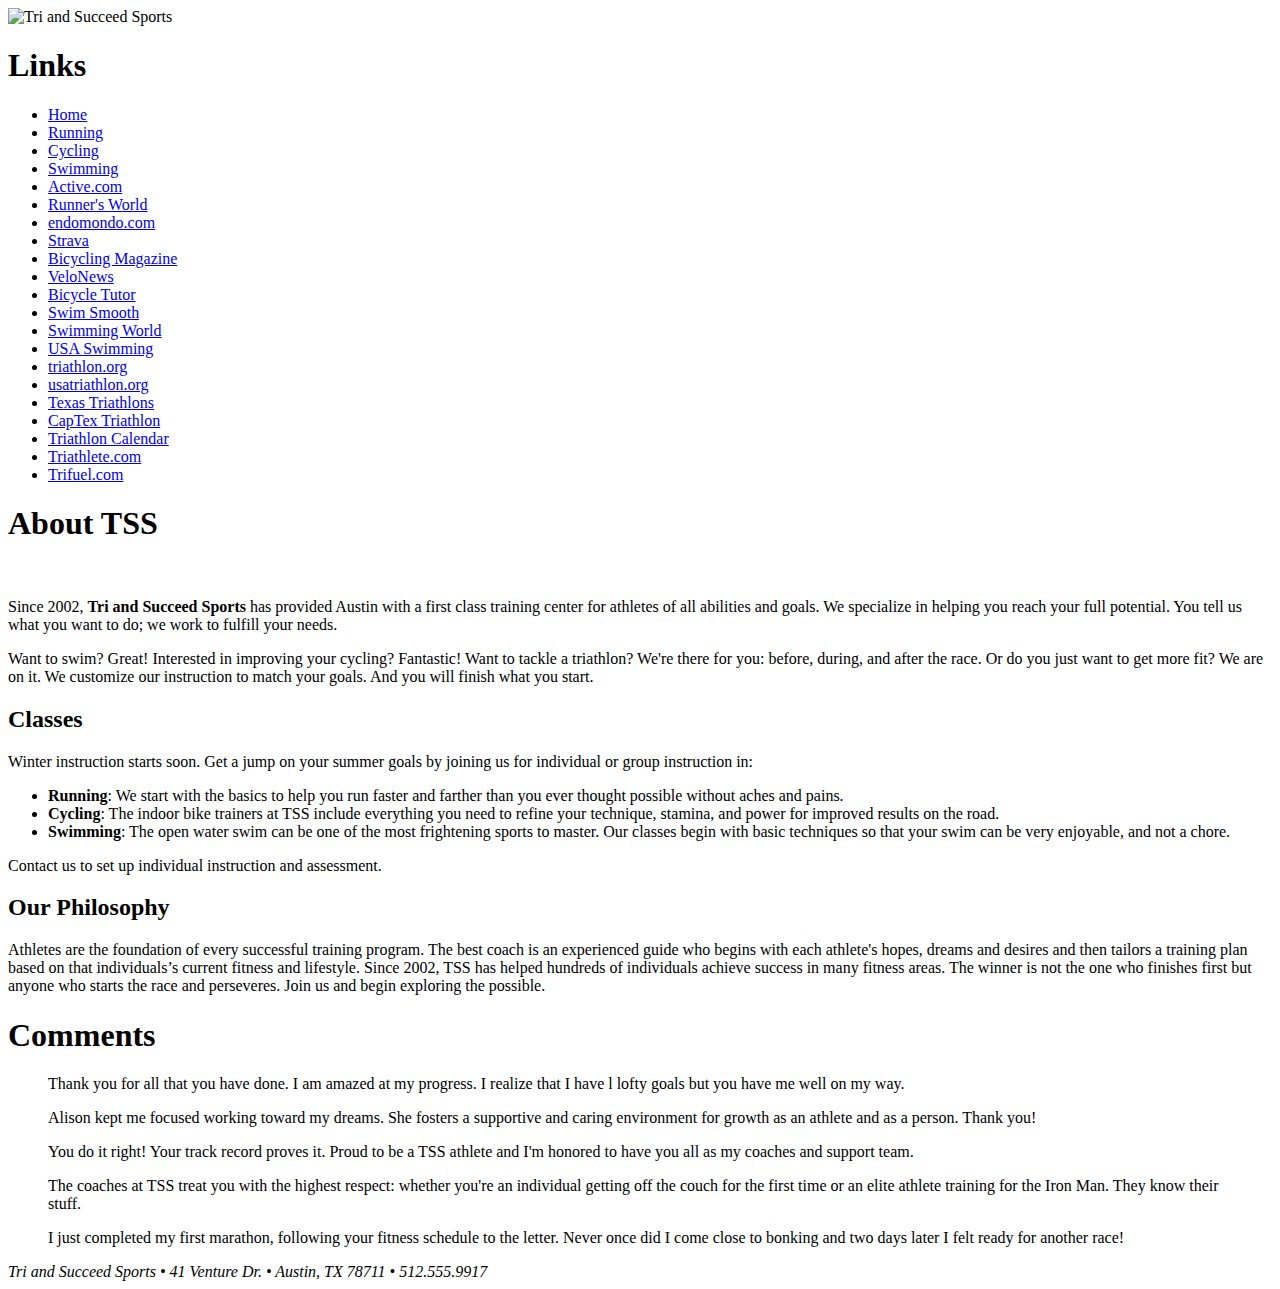
==== index.html @ 49a51079 "File Name Changes" ====
﻿<!DOCTYPE html>
<html>
<head>
<!--
    New Perspectives on HTML5 and CSS3, 7th Edition
    Tutorial 2
    Tutorial Case
    
    Tri and Succeed Sports
    Author: Gabriel Hernandez
    Date: 8/27/18  

    Filename: index.html
   -->
   <meta charset="utf-8" />
   <meta name="keywords" content="triathlon, running, swimming, cycling" />
   <title>Tri and Succeed Sports</title>
   <link rel="stylesheet" href="tss_layout.css" />
</head>

<body>
   <header>
      <img src="tss_logo.png" alt="Tri and Succeed Sports" />
   </header>
   
   <nav>
      <h1>Links</h1>
      <ul>
         <li><a href="tss_home.html">Home</a></li>
         <li><a href="tss_run.html">Running</a></li>
         <li><a href="tss_bike.html">Cycling</a></li>
         <li><a href="tss_swim.html">Swimming</a></li>
         <li class="newgroup"><a href="http://www.active.com/">Active.com</a></li>
         <li><a href="http://www.runnersworld.com/">Runner's World</a></li>
         <li><a href="https://www.endomondo.com/">endomondo.com</a></li>
         <li><a href="http://www.strava.com/">Strava</a></li>
         <li><a href="http://www.bicycling.com/">Bicycling Magazine</a></li>
         <li><a href="http://velonews.competitor.com/">VeloNews</a></li>
         <li><a href="http://bicycletutor.com/">Bicycle Tutor</a></li>
         <li><a href="http://www.swimsmooth.com/">Swim Smooth</a></li>
         <li><a href="http://www.swimmingworldmagazine.com/">Swimming World</a></li>
         <li><a href="http://www.usaswimming.org/">USA Swimming</a></li>
         <li class="newgroup"><a href="http://www.triathlon.org/">triathlon.org</a></li>
         <li><a href="http://www.usatriathlon.org/">usatriathlon.org</a></li>
         <li><a href="http://www.trifind.com/tx.html">Texas Triathlons</a></li>
         <li><a href="http://www.captextri.com/">CapTex Triathlon</a></li>
         <li><a href="http://www.trifind.com/">Triathlon Calendar</a></li>
         <li><a href="http://triathlon.competitor.com/">Triathlete.com</a></li>
         <li><a href="http://www.trifuel.com/">Trifuel.com</a></li>
      </ul>
   </nav>
   
   <article id="about_tss">
      <h1>About TSS </h1>
      <img src="tss_photo1.png" alt="" />
      <p>Since 2002, <strong>Tri and Succeed Sports</strong> has provided Austin 
      with a first class training center for athletes of all abilities and 
      goals. We specialize in helping you reach your full potential. You tell 
      us what you want to do; we work to fulfill your needs.</p>
      <p>Want to swim? Great! Interested in improving your cycling? Fantastic! 
      Want to tackle a triathlon? We're there for you: before, during, and after the 
      race. Or do you just want to get more fit? We are on it. We  customize our 
      instruction to match your goals. And you will finish what you start.</p>
      
      <h2>Classes</h2>
      <p>Winter instruction starts soon. Get a jump on your summer goals by 
      joining us for individual or group instruction in:</p>
      <ul>
         <li><strong>Running</strong>: We start with the basics to help you 
         run faster and farther than you ever thought possible without 
         aches and pains.</li>
         <li><strong>Cycling</strong>: The indoor bike trainers at TSS 
         include everything you need to refine your technique, stamina, and 
         power for improved results on the road.</li>
         <li><strong>Swimming</strong>: The open water swim can be one of 
         the most frightening sports to master. Our classes begin with basic 
         techniques so that your swim can be very enjoyable, and 
         not a chore.</li>
      </ul>
      <p>Contact us to set up individual instruction and assessment.</p>
      
      <h2>Our Philosophy</h2>
      <p>Athletes are the foundation of every successful training program. 
      The best coach is an experienced ‎guide who begins with each athlete's 
      hopes, dreams and desires and then tailors a ‎training plan based on 
      that individuals’s current fitness and lifestyle. Since 2002, TSS ‎has 
      helped hundreds of individuals achieve success in many fitness areas. 
      The winner is not the one who finishes first but anyone who starts 
      the race and perseveres. Join us and begin exploring the possible.</p>
   </article>
   
   <aside>
      <h1>Comments</h1>
      <blockquote> Thank you for all that you have done. I am amazed at 
      my progress. I realize that I have l lofty goals but you have me well 
      on my way.</blockquote>
      <blockquote> Alison kept me focused working toward my dreams. She 
      fosters a supportive and caring environment for growth as an athlete 
      and as a person. Thank you!</blockquote>
      <blockquote> You do it right! Your track record proves it.
      Proud to be a TSS athlete and I'm honored to have you all as my 
      coaches and support team.</blockquote>
      <blockquote> The coaches at TSS treat you with the highest respect: 
      whether you're an individual getting off the couch for the first time 
      or an elite athlete training for the Iron Man. They know 
      their stuff.</blockquote>
      <blockquote> I just completed my first marathon, following your fitness 
      schedule to the letter. Never once did I come close to bonking and 
      two days later I felt ready for another race!</blockquote>
   </aside>
   
   <footer>
      <address>
      Tri and Succeed Sports &#8226; 41 Venture Dr. &#8226; Austin, TX 
      78711 &#8226; 512.555.9917
      </address>
   </footer>
</body>
</html>
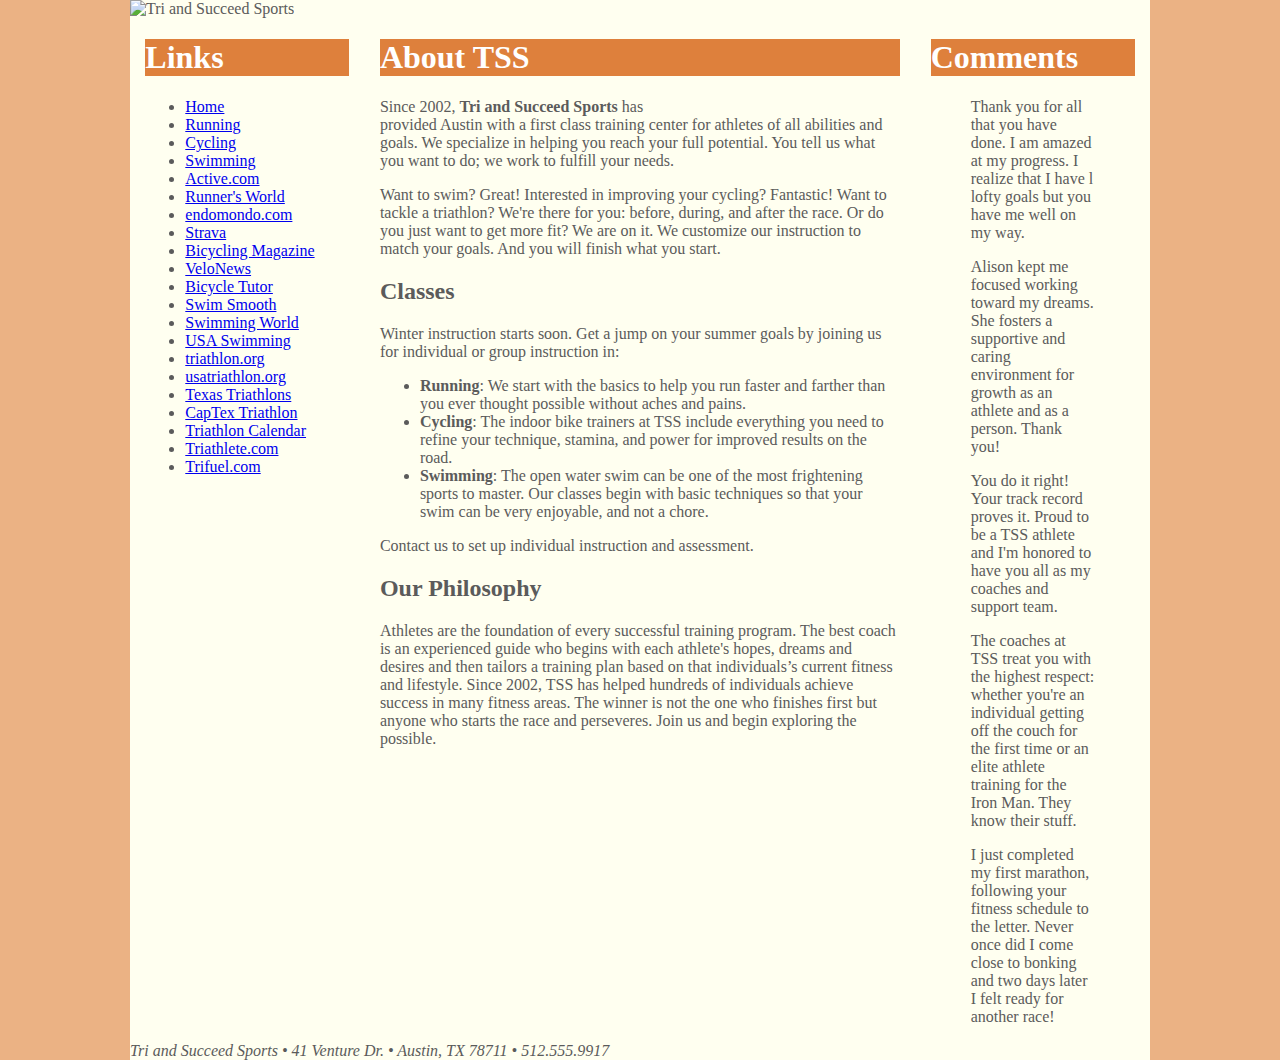
==== commit cf9ed357: "Added colors" ====
--- a/index.html
+++ b/index.html
@@ -16,6 +16,7 @@
    <meta name="keywords" content="triathlon, running, swimming, cycling" />
    <title>Tri and Succeed Sports</title>
    <link rel="stylesheet" href="tss_layout.css" />
+   <link rel="stylesheet" href="tss_styles.css" />
 </head>
 
 <body>
--- a/tss_layout.css
+++ b/tss_layout.css
@@ -0,0 +1,64 @@
+@charset "utf-8";
+
+/*
+   New Perspectives on HTML5 and CSS3, 7th Edition
+   Tutorial 2
+   Tutorial Case
+   
+   TSS Layout Styles
+   Filename: tss_layout.css
+
+*/
+
+
+body {
+	margin: 0 auto;
+	width: 100%;
+	max-width: 1020px;
+	min-width: 640px;
+}
+
+body > header {
+	margin: 0;
+	width: 100%;
+	overflow: hidden;
+}
+
+body > nav {
+	width: 20%;
+	float: left;
+	margin: 0 0 0 1.5%;
+}
+
+body > article#about_tss {
+	width: 51%;
+	float: left;
+	margin: 0 3% 0 3%;
+}
+
+
+body > aside {
+	width: 20%;
+	float: left;
+	margin: 0 1.5% 0 0;
+}
+
+body > article#about_tss img {
+	float: right;
+	width: 40%;
+	margin: 0px 0 10px 10px;
+}
+
+article.syllabus {
+    float: left;
+	width: 74.5%;
+	margin: 0 4% 0 0%;
+}
+
+
+body > footer {
+	width: 100%;
+	clear: left;
+}
+
+/* Everyting indide of here is going to be commented out */--- a/tss_styles.css
+++ b/tss_styles.css
@@ -0,0 +1,157 @@
+@charset "utf-8";
+@import url(tss_layout.css);
+
+
+/*
+   New Perspectives on HTML5 and CSS3, 7th Edition
+   Tutorial 2
+   Tutorial Case
+   
+   TSS Typographic Style Sheet
+   Author: Gabriel Hernandez
+   Date:   
+   
+   Filename: tss_styles.css
+
+*/
+
+
+
+/* HTML and Body Styles */
+html {
+    background: hsl(27, 72%, 72%); 
+}
+
+body{
+    color: rgb(91, 91, 91);
+    background-color: ivory
+}
+
+
+/* Heading Styles */
+
+h1{
+    color: white;
+    background-color: rgb(222, 128, 60)
+}
+
+
+
+
+/* Aside and Blockquote Styles */
+
+
+
+
+
+/* Navigation Styles */	
+
+
+
+
+
+/* List Styles */
+
+
+
+
+
+/* Footer Styles */
+
+
+
+
+
+
+
+
+
+
+
+
+
+
+
+/*
+Notice for the Quicksand-Regular Font
+------------------------------------------------------------------------------
+SIL Open Font License v1.10
+
+This license can also be found at this permalink: http://www.fontsquirrel.com/license/quicksand
+
+Copyright (c) 2011, Andrew Paglinawan (http://www.andrewpaglinawan.com andrew.paglinawan@gmail.com), 
+with Reserved Font Name “Quicksand”.
+
+This Font Software is licensed under the SIL Open Font License, Version 1.1.
+This license is copied below, and is also available with a FAQ at: http://scripts.sil.org/OFL
+
+—————————————————————————————-
+SIL OPEN FONT LICENSE Version 1.1 - 26 February 2007
+—————————————————————————————-
+
+PREAMBLE
+The goals of the Open Font License (OFL) are to stimulate worldwide development of collaborative 
+font projects, to support the font creation efforts of academic and linguistic communities, and 
+to provide a free and open framework in which fonts may be shared and improved in 
+partnership with others.
+
+The OFL allows the licensed fonts to be used, studied, modified and redistributed freely as 
+long as they are not sold by themselves. The fonts, including any derivative works, can 
+be bundled, embedded, redistributed and/or sold with any software provided that any reserved 
+names are not used by derivative works. The fonts and derivatives, however, cannot be released under 
+any other type of license. The requirement for fonts to remain under this license does not apply 
+to any document created using the fonts or their derivatives.
+
+DEFINITIONS
+“Font Software” refers to the set of files released by the Copyright Holder(s) under this 
+license and clearly marked as such. This may include source files, build scripts and documentation.
+
+“Reserved Font Name” refers to any names specified as such after the copyright statement(s).
+
+“Original Version” refers to the collection of Font Software components as distributed by 
+the Copyright Holder(s).
+
+“Modified Version” refers to any derivative made by adding to, deleting, or substituting—in 
+part or in whole—any of the components of the Original Version, by changing formats or by 
+porting the Font Software to a new environment.
+
+“Author” refers to any designer, engineer, programmer, technical writer or other person 
+who contributed to the Font Software.
+
+PERMISSION & CONDITIONS
+Permission is hereby granted, free of charge, to any person obtaining a copy of the Font Software, 
+to use, study, copy, merge, embed, modify, redistribute, and sell modified and unmodified copies of 
+the Font Software, subject to the following conditions:
+
+1) Neither the Font Software nor any of its individual components, in Original or Modified 
+Versions, may be sold by itself.
+
+2) Original or Modified Versions of the Font Software may be bundled, redistributed and/or 
+sold with any software, provided that each copy contains the above copyright notice and this 
+license. These can be included either as stand-alone text files, human-readable headers or in 
+the appropriate machine-readable metadata fields within text or binary files as long as those 
+fields can be easily viewed by the user.
+
+3) No Modified Version of the Font Software may use the Reserved Font Name(s) unless explicit 
+written permission is granted by the corresponding Copyright Holder. This restriction only applies 
+to the primary font name as presented to the users.
+
+4) The name(s) of the Copyright Holder(s) or the Author(s) of the Font Software shall not be used 
+to promote, endorse or advertise any Modified Version, except to acknowledge the contribution(s) 
+of the Copyright Holder(s) and the Author(s) or with their explicit written permission.
+
+5) The Font Software, modified or unmodified, in part or in whole, must be distributed entirely 
+under this license, and must not be distributed under any other license. The requirement for fonts 
+to remain under this license does not apply to any document created using the Font Software.
+
+TERMINATION
+This license becomes null and void if any of the above conditions are not met.
+
+DISCLAIMER
+THE FONT SOFTWARE IS PROVIDED “AS IS”, WITHOUT WARRANTY OF ANY KIND, EXPRESS OR IMPLIED, 
+INCLUDING BUT NOT LIMITED TO ANY WARRANTIES OF MERCHANTABILITY, FITNESS FOR A PARTICULAR PURPOSE 
+AND NONINFRINGEMENT OF COPYRIGHT, PATENT, TRADEMARK, OR OTHER RIGHT. IN NO EVENT SHALL THE COPYRIGHT 
+HOLDER BE LIABLE FOR ANY CLAIM, DAMAGES OR OTHER LIABILITY, INCLUDING ANY GENERAL, SPECIAL, INDIRECT, 
+INCIDENTAL, OR CONSEQUENTIAL DAMAGES, WHETHER IN AN ACTION OF CONTRACT, TORT OR OTHERWISE, ARISING 
+FROM, OUT OF THE USE OR INABILITY TO USE THE FONT SOFTWARE OR FROM OTHER DEALINGS IN THE FONT SOFTWARE.
+*/
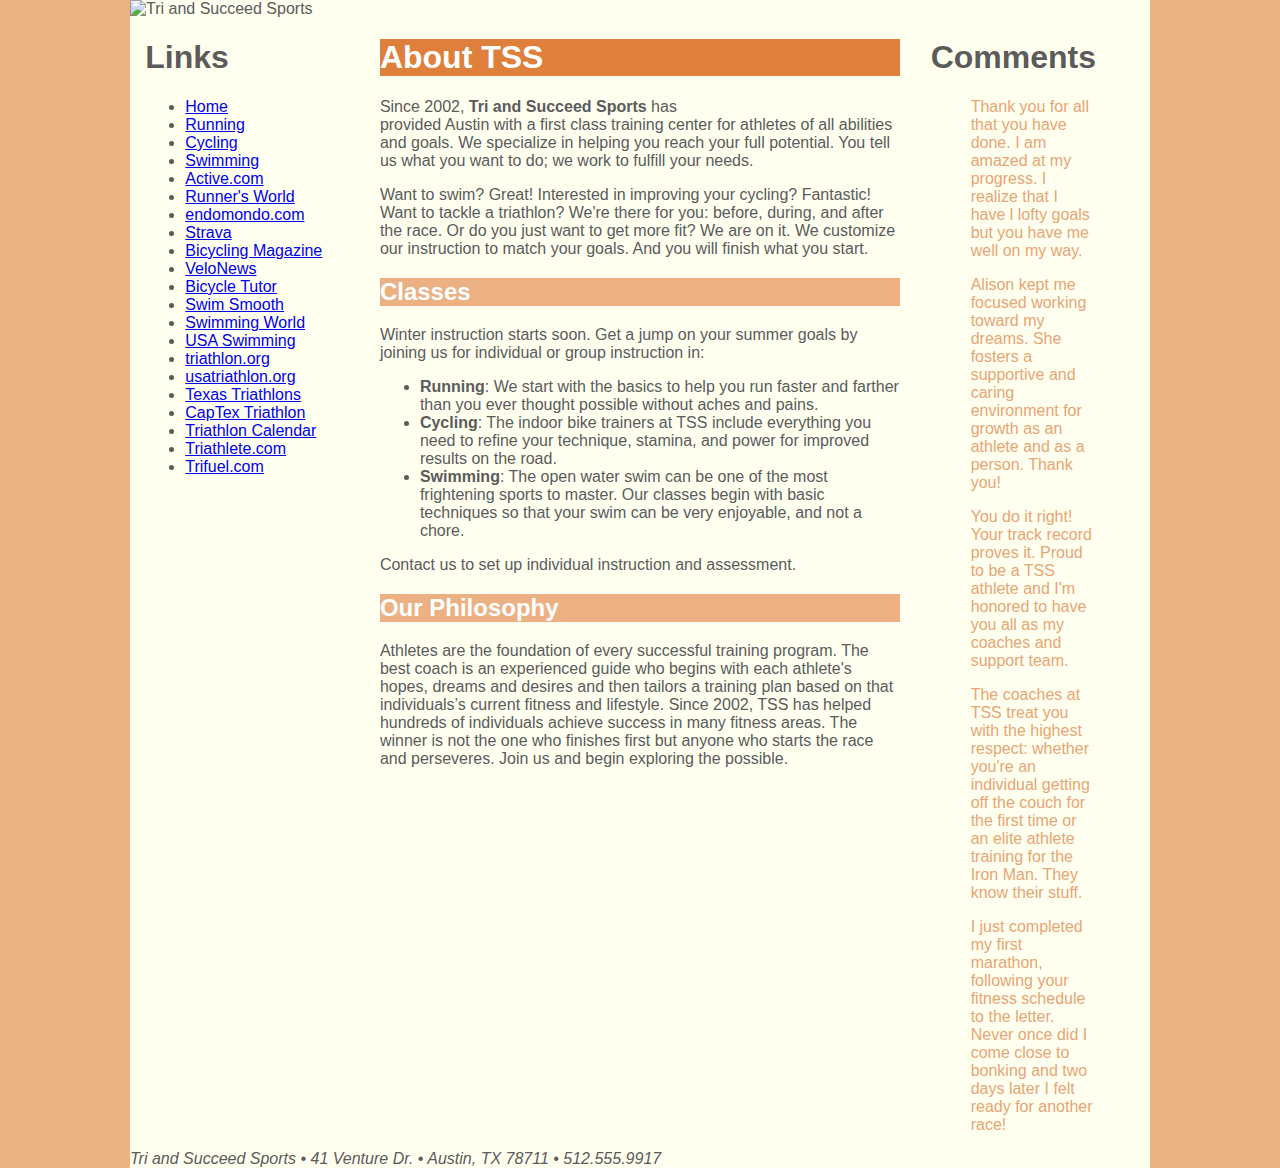
==== commit 2dc7aaa8: "Added CSS Content" ====
--- a/index.html
+++ b/index.html
@@ -27,7 +27,7 @@
    <nav>
       <h1>Links</h1>
       <ul>
-         <li><a href="tss_home.html">Home</a></li>
+        <li><a href="index.html">Home</a></li>
          <li><a href="tss_run.html">Running</a></li>
          <li><a href="tss_bike.html">Cycling</a></li>
          <li><a href="tss_swim.html">Swimming</a></li>
--- a/tss_styles.css
+++ b/tss_styles.css
@@ -1,7 +1,12 @@
 @charset "utf-8";
-@import url(tss_layout.css);
 
+@font-face {
+    font-family: Quicksand;
+    src: url('Quicksand-Regular.woff') format('woff');
+        url('Quicksand-Regular.tff') format("truetype");
+}
 
+/* @import url('https://fonts.googleapis.com/css?family=Roboto'); */
 /*
    New Perspectives on HTML5 and CSS3, 7th Edition
    Tutorial 2
@@ -24,53 +29,43 @@
 
 body{
     color: rgb(91, 91, 91);
-    background-color: ivory
+    background-color: ivory;
+    font-family: Verdana, Geneva, sans-serif;
+    /* font-family: font-family: 'Roboto', sans-serif; */
 }
 
+/* Heading Styles */
+h1, h2{
+    font-family: Quicksand, Verdana, Geniva, sans-serif
 
-/* Heading Styles */
+} 
 
-h1{
+article#about_tss h1{
     color: white;
-    background-color: rgb(222, 128, 60)
+    background-color: rgb(222, 128, 60);
+}
+
+article#about_tss h2 {
+    color: white;
+    background-color: rgb(235, 177, 131);
+}
+
+article.syllabus h1, article.syllabus h2 {
+    background-color: rgb(255, 185, 255);
+    color: rgb(101,101,101);
+}
+
+/* Aside and Blockquote Styles */
+aside blockquote{
+    color: rgb(232, 165, 116);
 }
 
 
 
 
-/* Aside and Blockquote Styles */
-
-
-
-
-
 /* Navigation Styles */	
-
-
-
-
-
 /* List Styles */
-
-
-
-
-
 /* Footer Styles */
-
-
-
-
-
-
-
-
-
-
-
-
-
-
 
 /*
 Notice for the Quicksand-Regular Font
